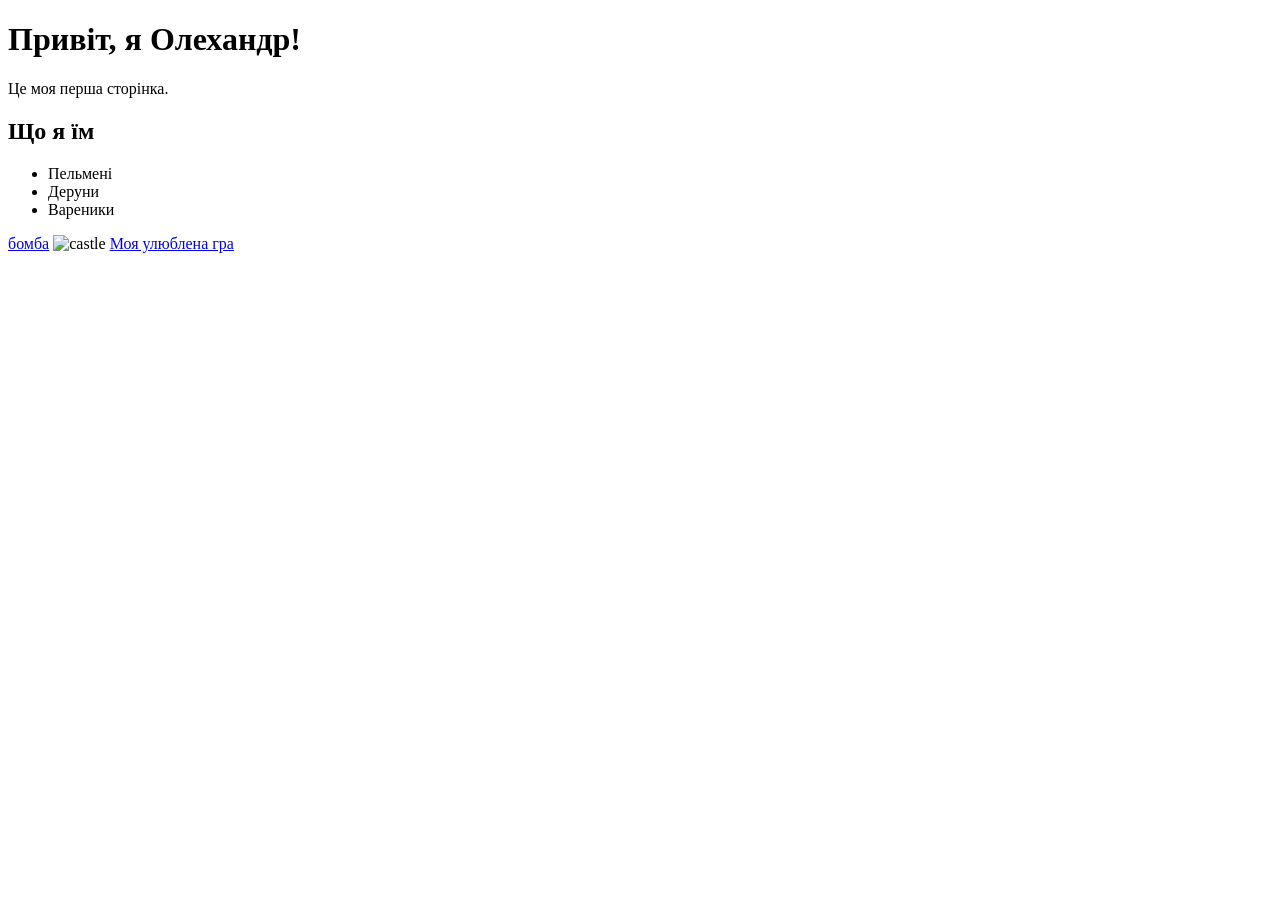
==== index.html @ cc61a840 "сайт" ====
<!doctype html>
<html lang="uk">
  <head>
    <meta charset="UTF-8" />
    <meta name="viewport" content="width=device-width, initial-scale=1.0" />
    <title>Олехандр</title>
  </head>
  <body>
    <h1>Привіт, я Олехандр!</h1>
    <p>Це моя перша сторінка.</p>
    <h2>Що я їм</h2>
    <ul>
      <li>Пельмені</li>
      <li>Деруни</li>
      <li>Вареники</li>
    </ul>
    <a
      href="https://www.bombmanual.com/uk/print/KeepTalkingAndNobodyExplodes-BombDefusalManual-v1-uk.pdf"
      >бомба</a
    >

    <img
      src="https://wawel.krakow.pl/media/pageslide/photoPath/original/dji-0002.jpg"
      alt="castle"
      width="400"
      height="600"
    />

    <a href="hobby.html">Моя улюблена гра</a>
  </body>
</html>
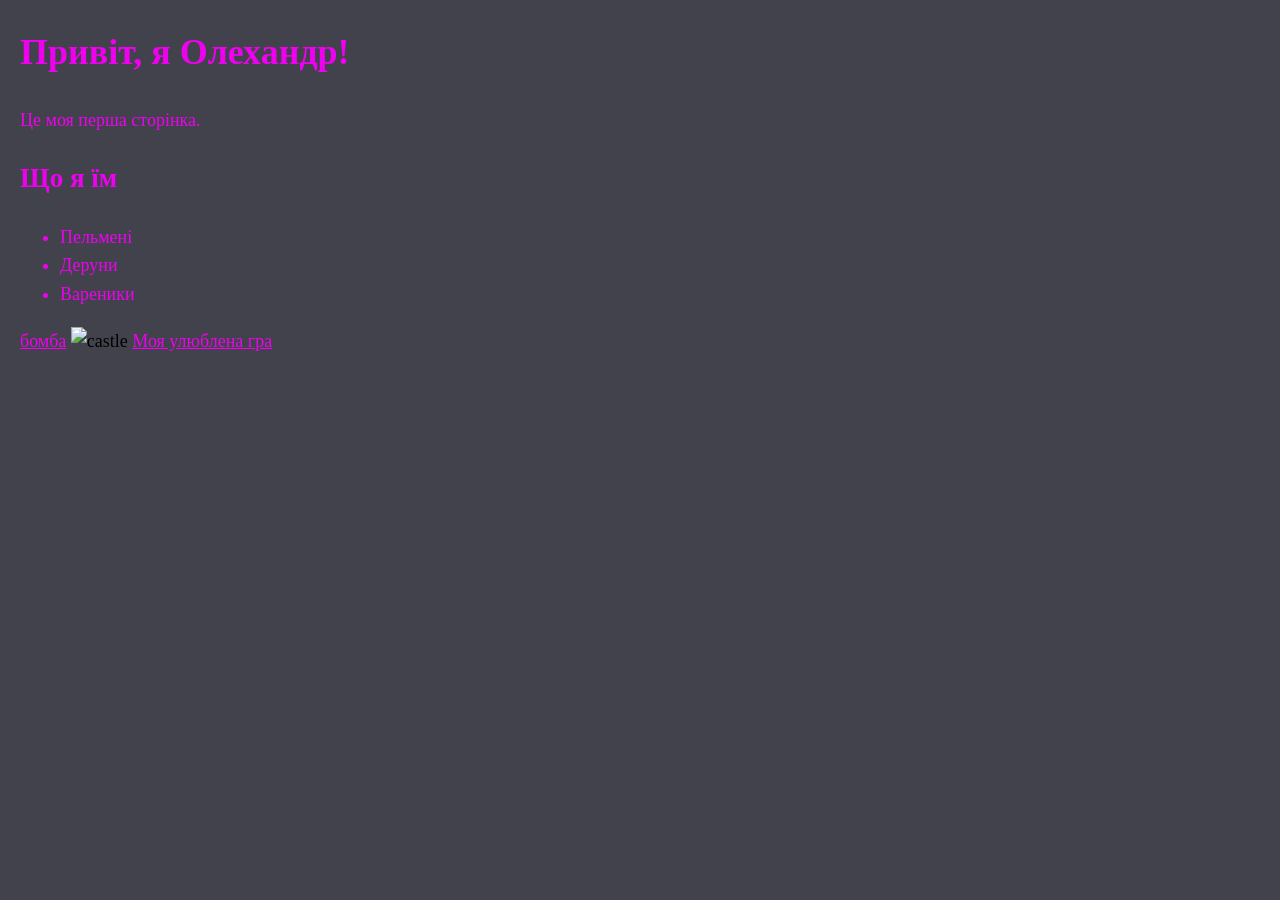
==== commit 95f47d35: "Add files via upload" ====
--- a/index.html
+++ b/index.html
@@ -1,31 +1,32 @@
-<!doctype html>
-<html lang="uk">
-  <head>
-    <meta charset="UTF-8" />
-    <meta name="viewport" content="width=device-width, initial-scale=1.0" />
-    <title>Олехандр</title>
-  </head>
-  <body>
-    <h1>Привіт, я Олехандр!</h1>
-    <p>Це моя перша сторінка.</p>
-    <h2>Що я їм</h2>
-    <ul>
-      <li>Пельмені</li>
-      <li>Деруни</li>
-      <li>Вареники</li>
-    </ul>
-    <a
-      href="https://www.bombmanual.com/uk/print/KeepTalkingAndNobodyExplodes-BombDefusalManual-v1-uk.pdf"
-      >бомба</a
-    >
-
-    <img
-      src="https://wawel.krakow.pl/media/pageslide/photoPath/original/dji-0002.jpg"
-      alt="castle"
-      width="400"
-      height="600"
-    />
-
-    <a href="hobby.html">Моя улюблена гра</a>
-  </body>
-</html>
+<!doctype html>
+<html lang="uk">
+  <head>
+    <meta charset="UTF-8" />
+    <meta name="viewport" content="width=device-width, initial-scale=1.0" />
+    <title>Олехандр</title>
+    <link rel="stylesheet" href="style.css" />
+  </head>
+  <body>
+    <h1>Привіт, я Олехандр!</h1>
+    <p>Це моя перша сторінка.</p>
+    <h2>Що я їм</h2>
+    <ul>
+      <li>Пельмені</li>
+      <li>Деруни</li>
+      <li>Вареники</li>
+    </ul>
+    <a
+      href="https://www.bombmanual.com/uk/print/KeepTalkingAndNobodyExplodes-BombDefusalManual-v1-uk.pdf"
+      >бомба</a
+    >
+
+    <img
+      src="https://wawel.krakow.pl/media/pageslide/photoPath/original/dji-0002.jpg"
+      alt="castle"
+      width="400"
+      height="600"
+    />
+
+    <a href="hobby.html">Моя улюблена гра</a>
+  </body>
+</html>
--- a/style.css
+++ b/style.css
@@ -0,0 +1,27 @@
+ body {
+        font-family:
+          Verdana,
+          Geneva,
+          Tahoma,
+          sans-serif sans-serif;
+        background-color: #41424c;
+        margin: 20px;
+        font-size: 18px;
+        line-height: 1.6;
+        max-width: 700px;
+      }
+      h1 {
+        color: #f000f0;
+      }
+      h2 {
+        color: #f000f0;
+      }
+      ul {
+        color: #f000f0;
+      }
+      p {
+        color: #f000f0;
+      }
+      a {
+        color: #f000f0;
+      }
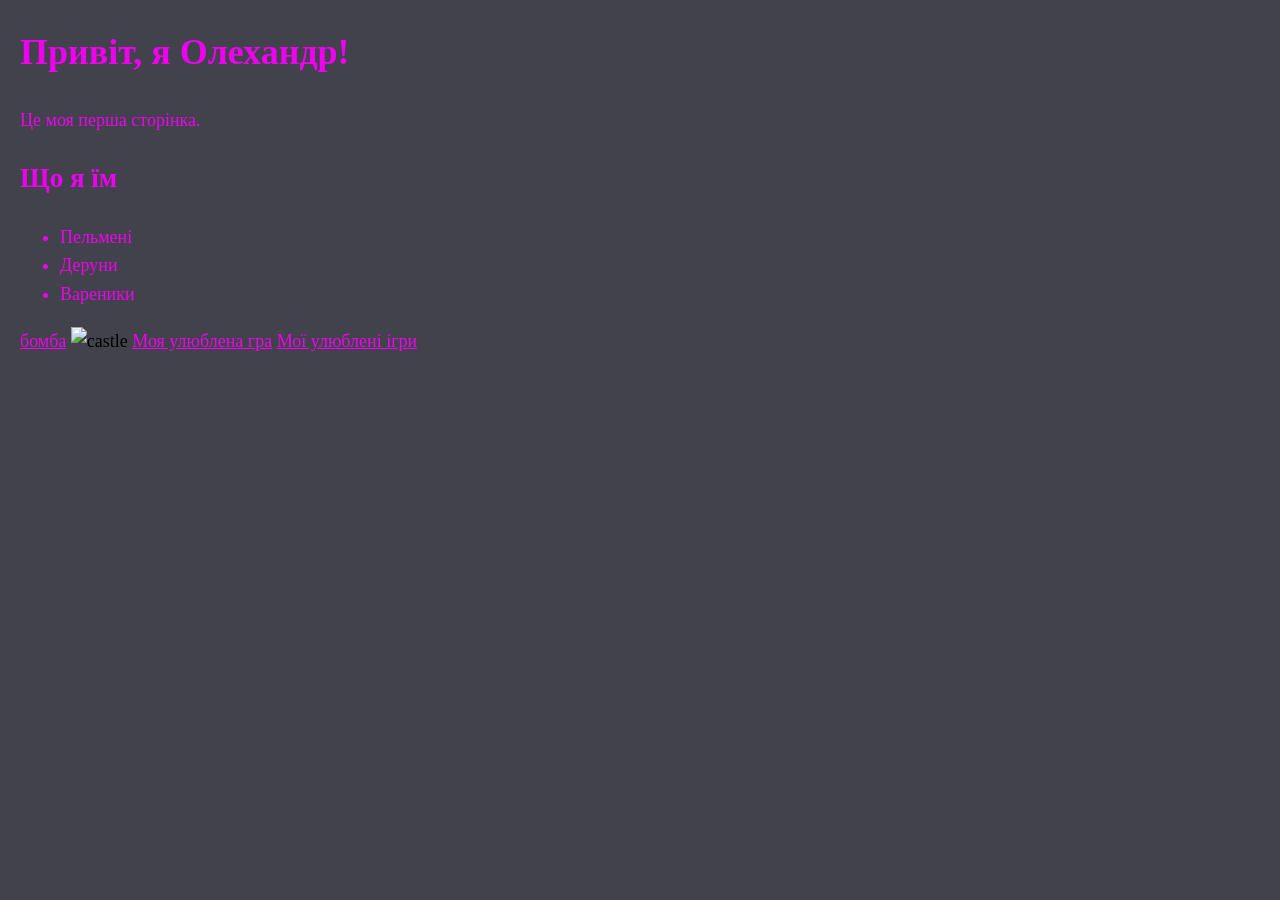
==== commit f06caf90: "додав переходи з стр на стр" ====
--- a/index.html
+++ b/index.html
@@ -28,5 +28,6 @@
     />
 
     <a href="hobby.html">Моя улюблена гра</a>
+    <a href="games.html">Мої улюблені ігри</a>
   </body>
 </html>
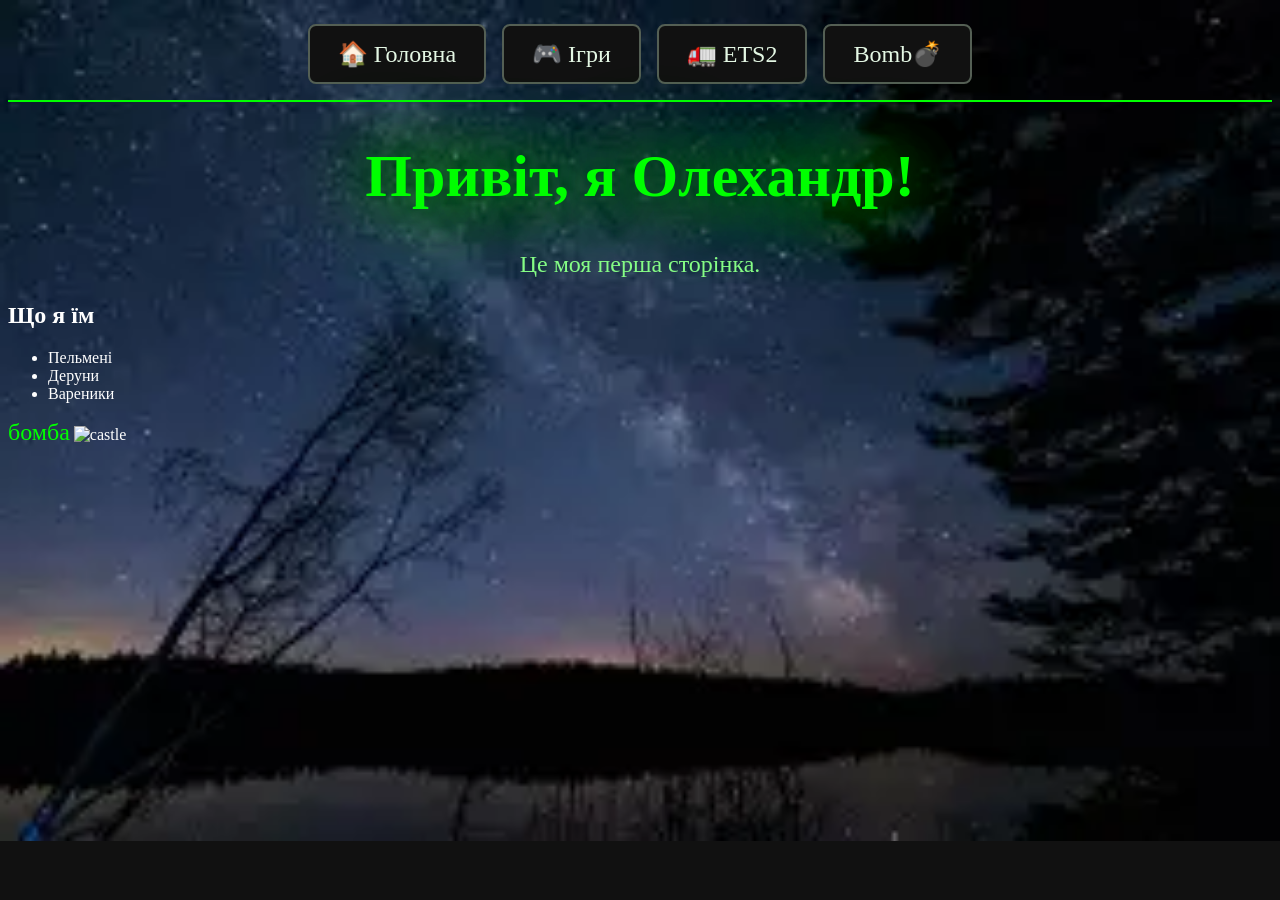
==== commit 09f0c62c: "додав стилі" ====
--- a/index.html
+++ b/index.html
@@ -4,9 +4,19 @@
     <meta charset="UTF-8" />
     <meta name="viewport" content="width=device-width, initial-scale=1.0" />
     <title>Олехандр</title>
-    <link rel="stylesheet" href="style.css" />
+    <link rel="stylesheet" href="css/games.css" />
   </head>
   <body>
+    <div class="nav">
+      <a class="btn" href="index.html">🏠 Головна</a>
+      <a class="btn" href="games.html">🎮 Ігри</a>
+      <a class="btn" href="hobby.html">🚛 ETS2</a>
+      <a
+        class="btn"
+        href="https://www.bombmanual.com/uk/print/KeepTalkingAndNobodyExplodes-BombDefusalManual-v1-uk.pdf"
+        >Bomb💣</a
+      >
+    </div>
     <h1>Привіт, я Олехандр!</h1>
     <p>Це моя перша сторінка.</p>
     <h2>Що я їм</h2>
@@ -26,8 +36,5 @@
       width="400"
       height="600"
     />
-
-    <a href="hobby.html">Моя улюблена гра</a>
-    <a href="games.html">Мої улюблені ігри</a>
   </body>
 </html>
--- a/css/games.css
+++ b/css/games.css
@@ -0,0 +1,92 @@
+body {
+	background: #111;
+	color: white;
+	background-image: url('../images/night.png');
+	background-size: cover;
+	background-repeat: no-repeat;
+}
+h1 { color: #00ff00; font-size: 60px; text-shadow: 0 0 80px green, 0 0 90px green, 0 0 60px green; transition: 0.3s; text-align: center; }
+p { color: #85fd85; font-size: 24px; text-align: center;}
+.pic {
+  transition: transform 0.1s;
+  border-radius: 70px;
+  cursor: pointer;
+}
+.pic:hover { transform: scale(1.3); border-radius: 80px; }
+.pic:active {
+  transform: scale(0.95);
+}
+a { display:inline-block; text-align: center; color: #00ff00; font-size: 24px; text-decoration: none; transition: 0.3s; }
+.btn {
+display: inline-block;   
+background: #111;
+
+color: rgb(228, 247, 228);
+padding: 14px 28px;      
+border: 2px solid rgb(84, 95, 84);
+border-radius: 8px;
+
+text-decoration: none;   
+
+transition: 0.3s;
+}
+.btn:hover {
+background: lime;
+color: #682222;
+}
+.mark { color: #00ff00; font-size: 24px; text-align: center; 
+text-shadow: 0 0 12px }
+.row {
+  display: flex;
+  flex-wrap: wrap;
+  justify-content: center;
+  gap: 16px;
+  border: 2px solid #00ff00;
+  padding: 16px;
+  margin-top: 24px;
+}
+ .gallery {
+  display: flex;
+  flex-wrap: wrap;
+  justify-content: center;
+  gap: 50px;
+  border: 2px solid #00ff00;
+  padding: 24px;
+}
+.head {
+  border-bottom: 2px solid lime;
+  padding-bottom: 16px;
+}
+
+.mark {
+  color: #00ff00;
+  font-size: 24px;
+  text-align: center;
+  text-shadow: 0 0 12px #00ff00;
+}      
+.shot {
+display: inline-block;
+position: relative;
+z-index: 1;
+}
+.sticker {
+  top: 240px;
+  right: 99px;
+  transform: rotate(14deg);
+  color: lime;
+  border: 2px solid lime;
+  padding: 6px 12px;
+  font-size: 14px;
+  background: #111;
+  rotate: right 8px;
+  position: absolute;
+}
+.nav {
+  display: flex;
+  justify-content: center;
+  gap: 16px;
+  flex-wrap: wrap;
+  padding: 16px;
+  border-bottom: 2px solid lime;
+  margin-bottom: 24px;
+}
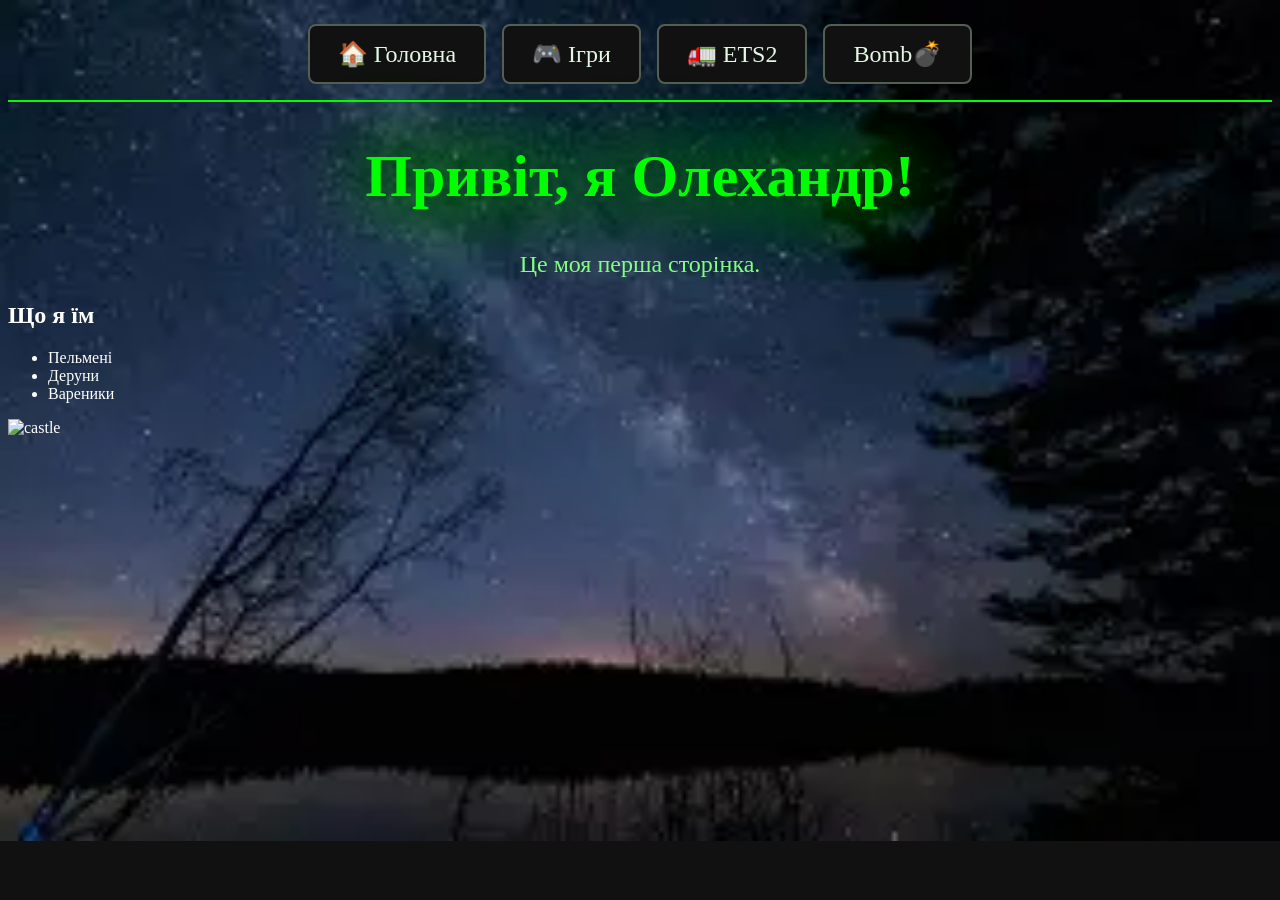
==== commit cc7e5f89: "оновив" ====
--- a/index.html
+++ b/index.html
@@ -25,10 +25,6 @@
       <li>Деруни</li>
       <li>Вареники</li>
     </ul>
-    <a
-      href="https://www.bombmanual.com/uk/print/KeepTalkingAndNobodyExplodes-BombDefusalManual-v1-uk.pdf"
-      >бомба</a
-    >
 
     <img
       src="https://wawel.krakow.pl/media/pageslide/photoPath/original/dji-0002.jpg"
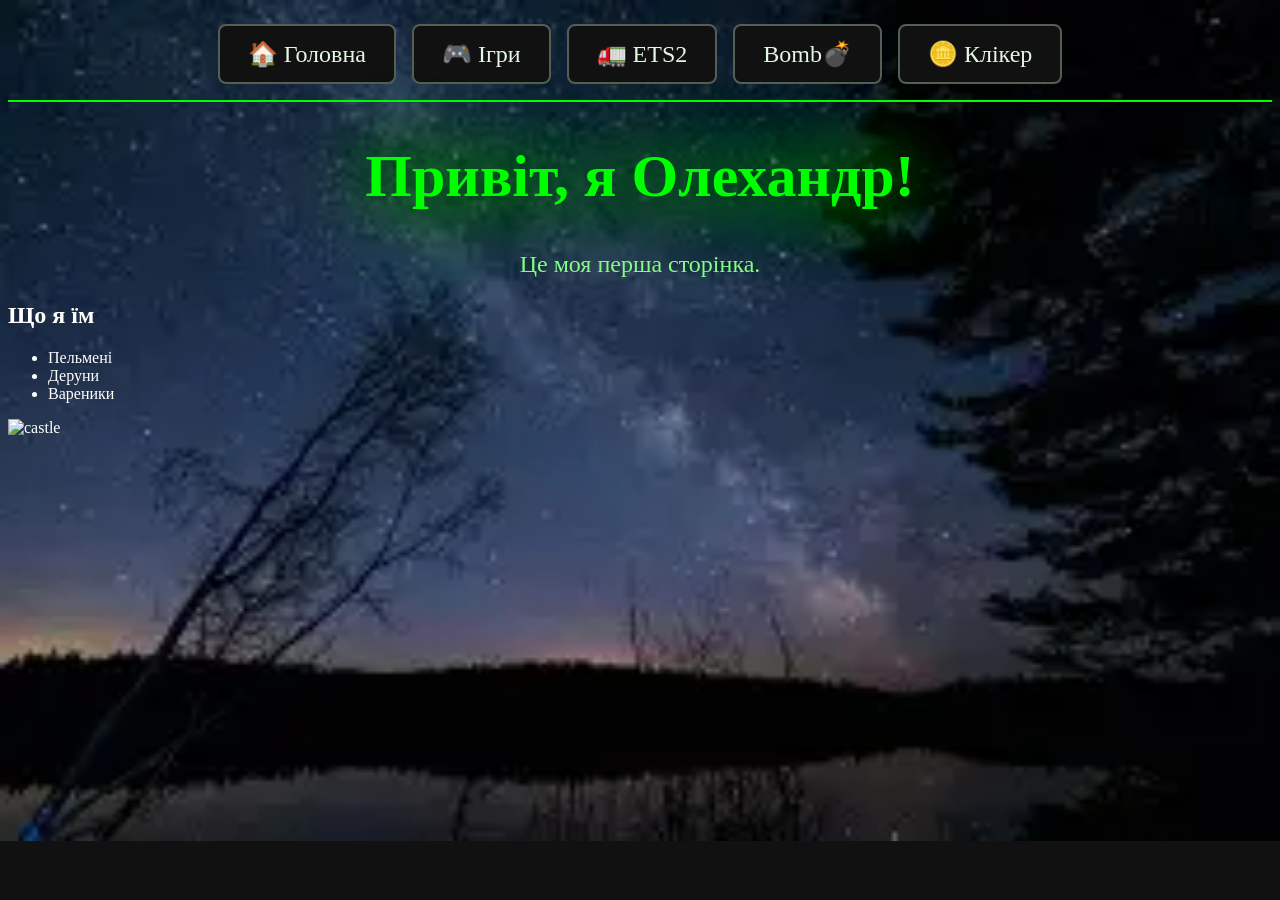
==== commit 1f396a0b: "тапаем 7 клас" ====
--- a/index.html
+++ b/index.html
@@ -16,6 +16,7 @@
         href="https://www.bombmanual.com/uk/print/KeepTalkingAndNobodyExplodes-BombDefusalManual-v1-uk.pdf"
         >Bomb💣</a
       >
+      <a class="btn" href="clicker.html">🪙 Клікер</a>
     </div>
     <h1>Привіт, я Олехандр!</h1>
     <p>Це моя перша сторінка.</p>
--- a/css/games.css
+++ b/css/games.css
@@ -89,4 +89,12 @@
   padding: 16px;
   border-bottom: 2px solid lime;
   margin-bottom: 24px;
+}
+.scoreboard {
+  text-align: center;
+  margin: 20px 0;
+  font-size: 42px;
+  font-weight: bold;
+  color: #00ff00;
+  text-shadow: 0 0 25px #00ff00;
 }
